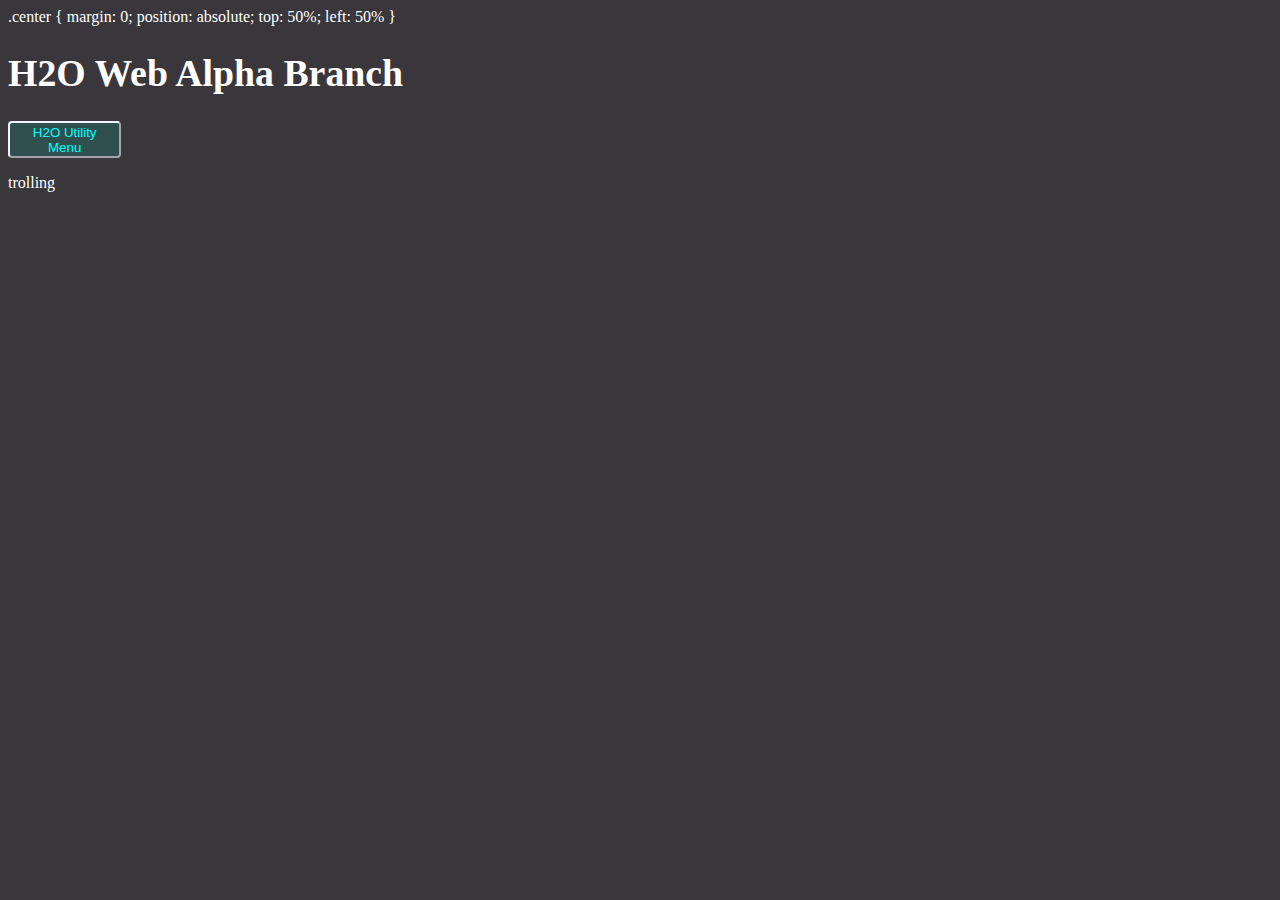
==== index.html @ 5ab334a0 "jonah is a nerd" ====
<!DOCTYPE html>
<html lang="en">

<head>
    .center {
        margin: 0;
        position: absolute;
        top: 50%;
        left: 50%
        
    }
    
    <style>
        body {
         
            background-color: #3a373c;
        }
    </style>

    <title>h2o web alpha branch omg</title>
    <h1 style="font-size: 1cm;">H2O Web Alpha Branch</h1>
    <link rel="icon" type="image/x-icon" href="bingus-blink (2).gif">

    <meta charset="UTF-8">
    <meta http-equiv="X-UA-Compatible" content="IE=edge">
    <meta name="viewport" content="width=device-width, initial-scale=1.0">
    <title>Document</title>
    
</head>
<body style=" color: white;">
   <div class="queer">
   <div class="center">
        <button style="width: 3cm;height: 1cm;background-color: darkslategray;color: aqua;border-radius: 4px;border-color: #f3f4ff;"
    onclick="window.location.href = 'https://4546b.github.io/glowing-system/menu.html';">H2O Utility Menu</button>
  </div>
   </div>
    
    <p>trolling
    </p>

    
    


</body>
</html>
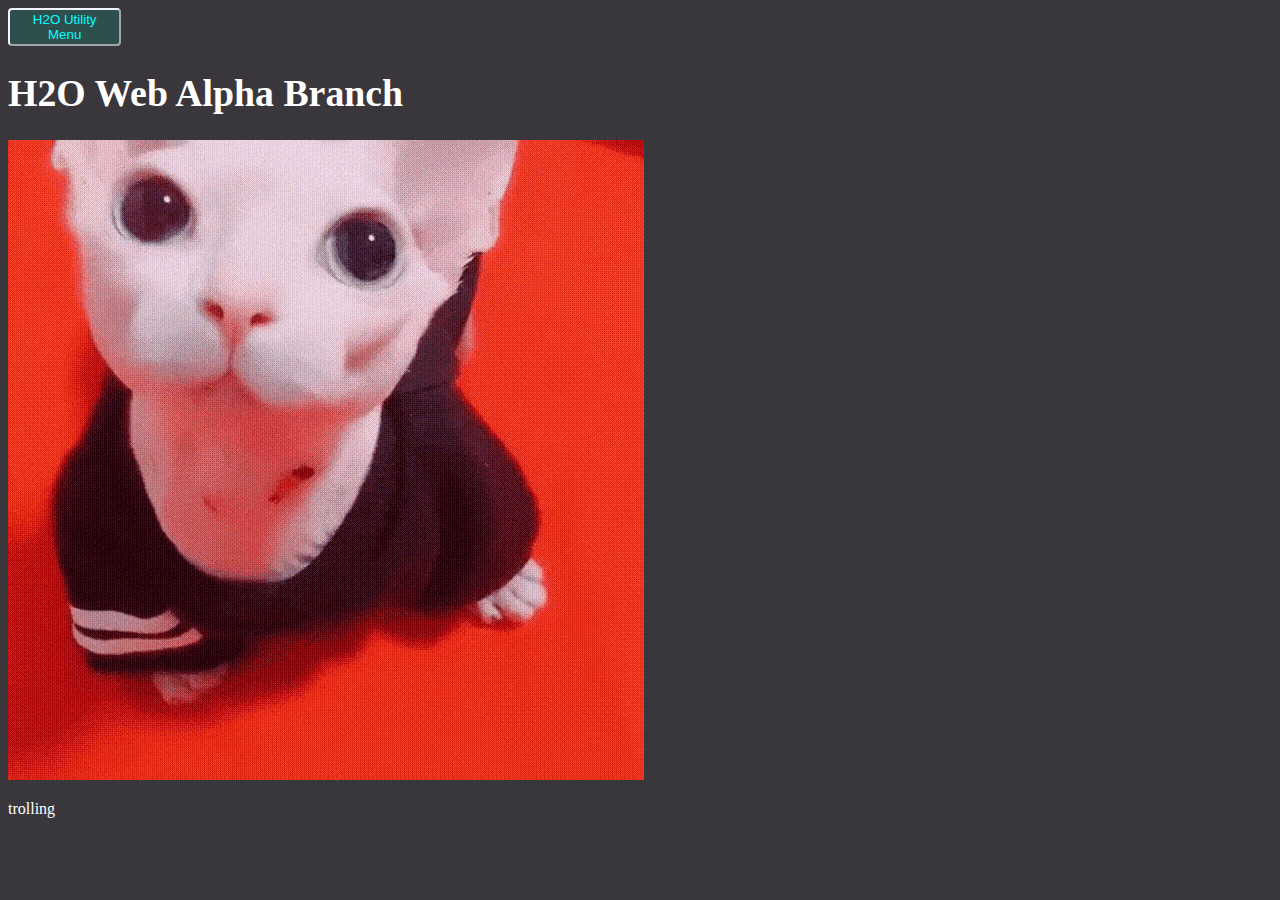
==== commit 46242cb4: "test" ====
--- a/index.html
+++ b/index.html
@@ -2,23 +2,17 @@
 <html lang="en">
 
 <head>
-    .center {
-        margin: 0;
-        position: absolute;
-        top: 50%;
-        left: 50%
-        
-    }
     
     <style>
+        
         body {
          
             background-color: #3a373c;
         }
     </style>
 
-    <title>h2o web alpha branch omg</title>
-    <h1 style="font-size: 1cm;">H2O Web Alpha Branch</h1>
+   
+    
     <link rel="icon" type="image/x-icon" href="bingus-blink (2).gif">
 
     <meta charset="UTF-8">
@@ -27,14 +21,15 @@
     <title>Document</title>
     
 </head>
+    <title>h2o web alpha branch omg</title>
+
+  <button style="width: 3cm;height: 1cm;background-color: darkslategray;color: aqua;border-radius: 4px;border-color: #f3f4ff;"
+    onclick="window.location.href = 'https://4546b.github.io/glowing-system/menu.html';">H2O Utility Menu</button>
+    <h1 style="font-size: 1cm;">H2O Web Alpha Branch</h1>
 <body style=" color: white;">
-   <div class="queer">
-   <div class="center">
-        <button style="width: 3cm;height: 1cm;background-color: darkslategray;color: aqua;border-radius: 4px;border-color: #f3f4ff;"
-    onclick="window.location.href = 'https://4546b.github.io/glowing-system/menu.html';">H2O Utility Menu</button>
-  </div>
-   </div>
     
+
+    <img src="1.gif" alt="queer">
     <p>trolling
     </p>
 
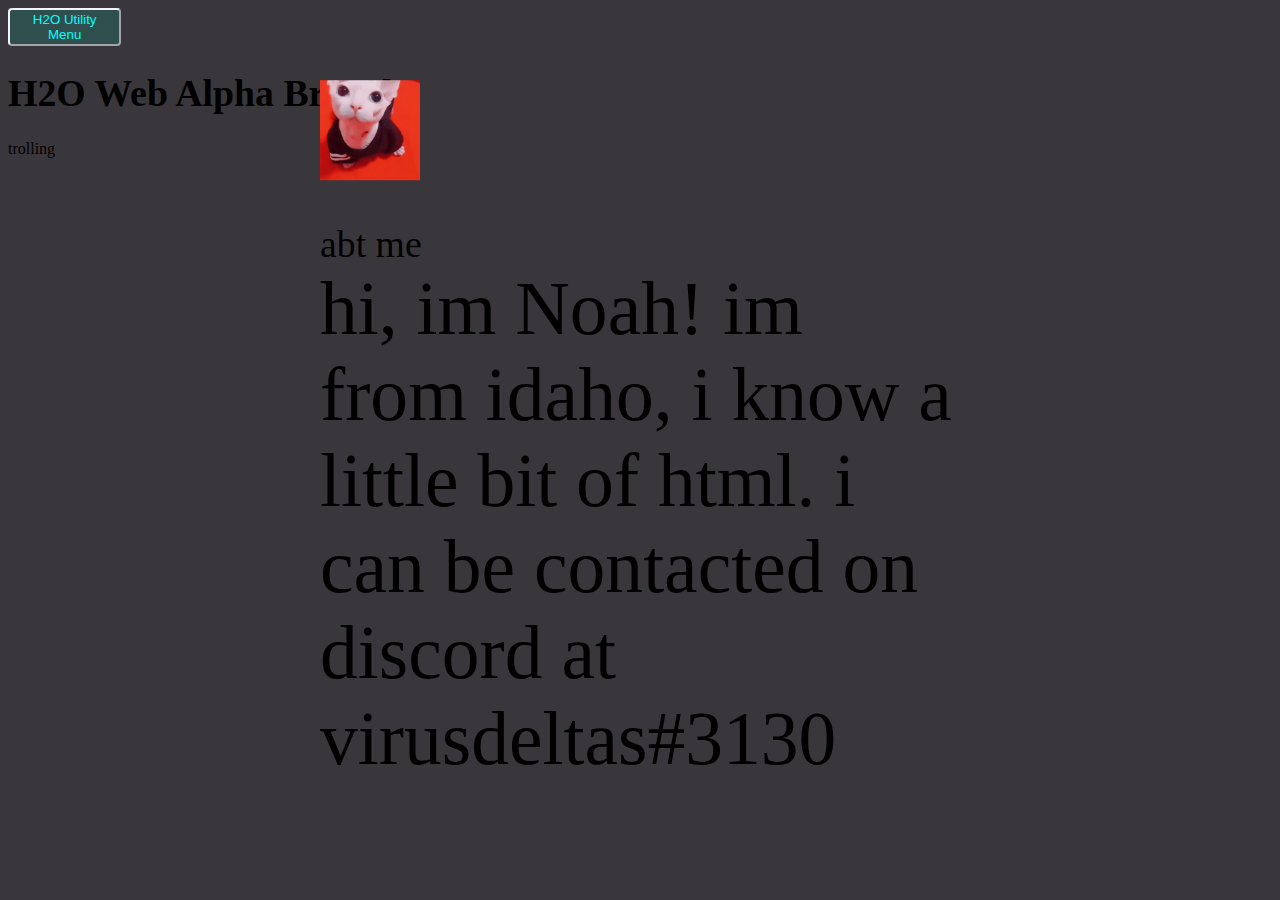
==== commit f0303351: "Update index.html" ====
--- a/index.html
+++ b/index.html
@@ -10,10 +10,19 @@
             background-color: #3a373c;
         }
     </style>
-
-   
+ <title>h2o web alpha branch omg</title>
+   <style>
+    .center {
+    margin: 0;
+    position: absolute;
+    top: 50%;
+    left: 50%;
+    -ms-transform: translate(-50%, -50%);
+    transform: translate(-50%, -50%);
+  }
+   </style>
     
-    <link rel="icon" type="image/x-icon" href="bingus-blink (2).gif">
+    <link rel="icon" type="image/x-icon" href="1.gif">
 
     <meta charset="UTF-8">
     <meta http-equiv="X-UA-Compatible" content="IE=edge">
@@ -21,21 +30,25 @@
     <title>Document</title>
     
 </head>
-    <title>h2o web alpha branch omg</title>
 
-  <button style="width: 3cm;height: 1cm;background-color: darkslategray;color: aqua;border-radius: 4px;border-color: #f3f4ff;"
-    onclick="window.location.href = 'https://4546b.github.io/glowing-system/menu.html';">H2O Utility Menu</button>
+    
+<body>
+   
+ 
+    <button style="width: 3cm;height: 1cm;background-color: darkslategray;color: aqua;border-radius: 4px;border-color: #f3f4ff;"
+    onclick="window.location.href = 'https://4546b.github.io/glowing-system/menu.html';">H2O Utility Menu</button> 
+
+
     <h1 style="font-size: 1cm;">H2O Web Alpha Branch</h1>
-<body style=" color: white;">
-    
 
-    <img src="1.gif" alt="queer">
+ <div class="center"><img src="1.gif" alt="queer bingus" style="height: 100px; width: 100px;">  <p style="font-size: 1cm;">abt me <br> <small style="font-size: 2cm;">hi, im Noah! im from idaho, i know a little bit of html. i can be contacted on discord at virusdeltas#3130</small></p></div> 
     <p>trolling
     </p>
 
     
-    
-
-
+  <script>window.onbeforeunload = function() {
+    window.location.replace("#");
+    return "";
+  }</script>
 </body>
 </html>
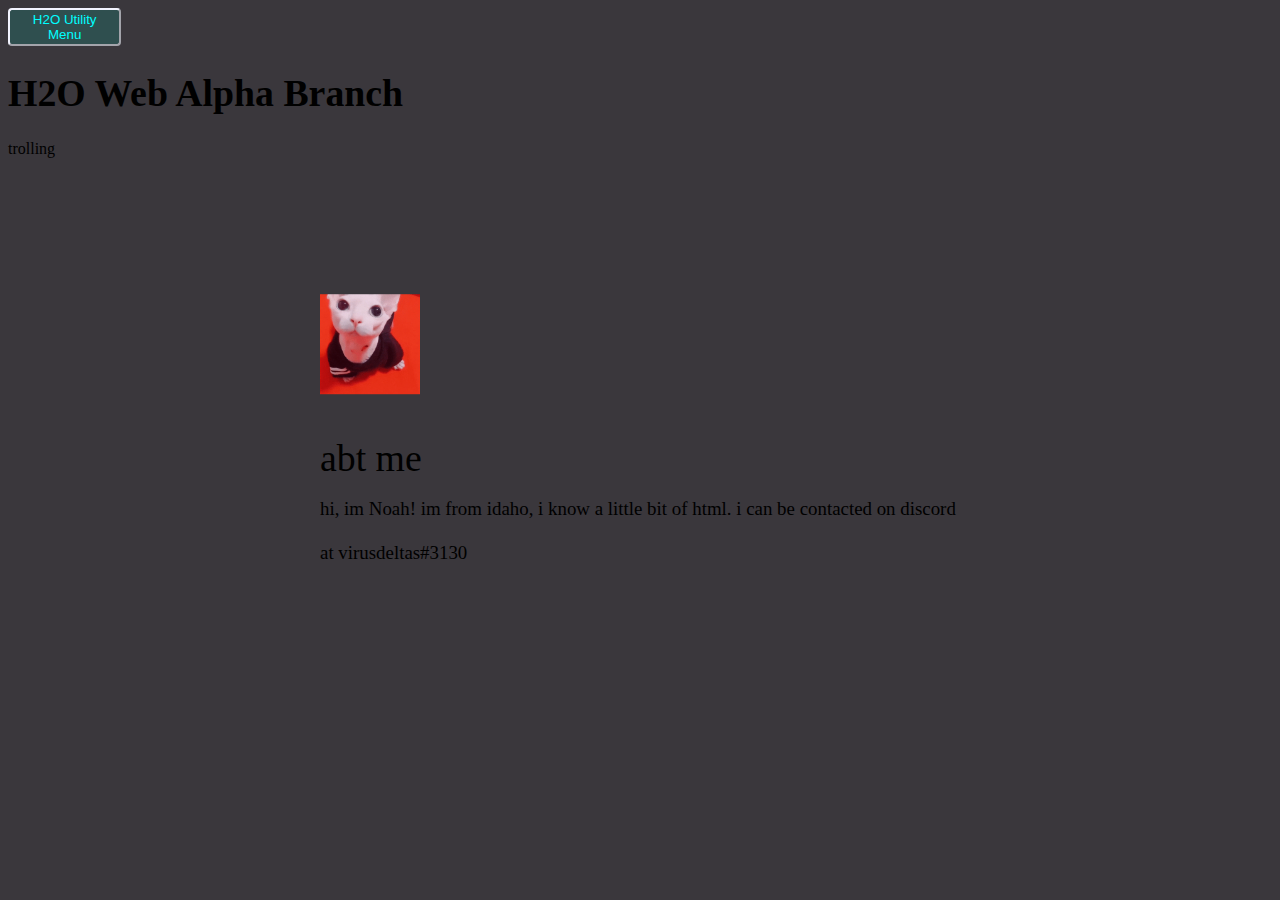
==== commit 6f7113ab: "Update index.html" ====
--- a/index.html
+++ b/index.html
@@ -41,7 +41,7 @@
 
     <h1 style="font-size: 1cm;">H2O Web Alpha Branch</h1>
 
- <div class="center"><img src="1.gif" alt="queer bingus" style="height: 100px; width: 100px;">  <p style="font-size: 1cm;">abt me <br> <small style="font-size: 2cm;">hi, im Noah! im from idaho, i know a little bit of html. i can be contacted on discord at virusdeltas#3130</small></p></div> 
+ <div class="center"><img src="1.gif" alt="queer bingus" style="height: 100px; width: 100px;">  <p style="font-size: 1cm;">abt me <br> <small style="font-size: 5mm;">hi, im Noah! im from idaho, i know a little bit of html. i can be contacted on discord at virusdeltas#3130</small></p></div> 
     <p>trolling
     </p>
 
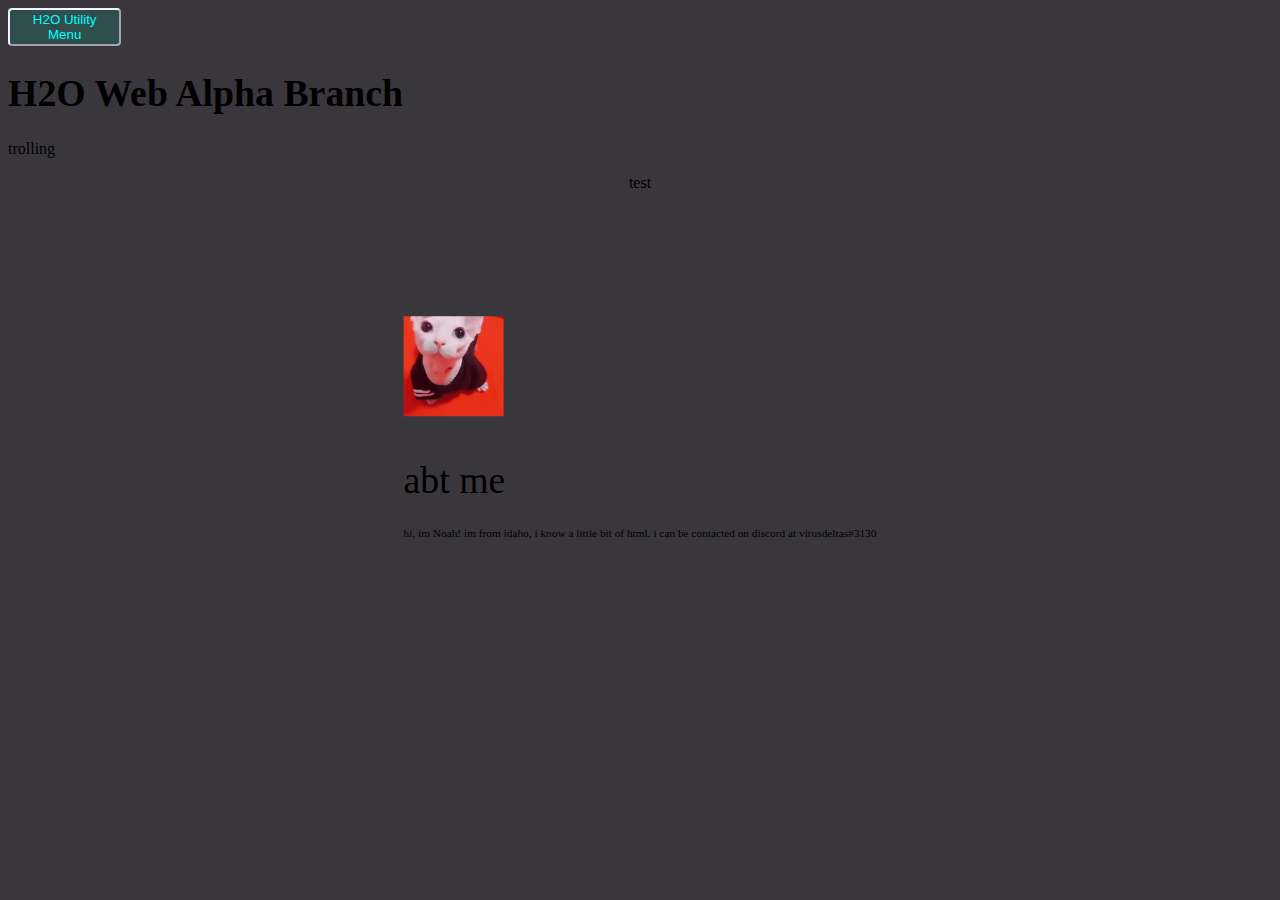
==== commit 66d1fb1a: "Update index.html" ====
--- a/index.html
+++ b/index.html
@@ -41,10 +41,12 @@
 
     <h1 style="font-size: 1cm;">H2O Web Alpha Branch</h1>
 
- <div class="center"><img src="1.gif" alt="queer bingus" style="height: 100px; width: 100px;">  <p style="font-size: 1cm;">abt me <br> <small style="font-size: 5mm;">hi, im Noah! im from idaho, i know a little bit of html. i can be contacted on discord at virusdeltas#3130</small></p></div> 
+ <div class="center"><img src="1.gif" alt="queer bingus" style="height: 100px; width: 100px;">  <p style="font-size: 1cm;">abt me <br> <small style="font-size: 3mm;">hi, im Noah! im from idaho, i know a little bit of html. i can be contacted on discord at virusdeltas#3130</small></p></div> 
     <p>trolling
     </p>
 
+
+   <center> test</center> 
     
   <script>window.onbeforeunload = function() {
     window.location.replace("#");
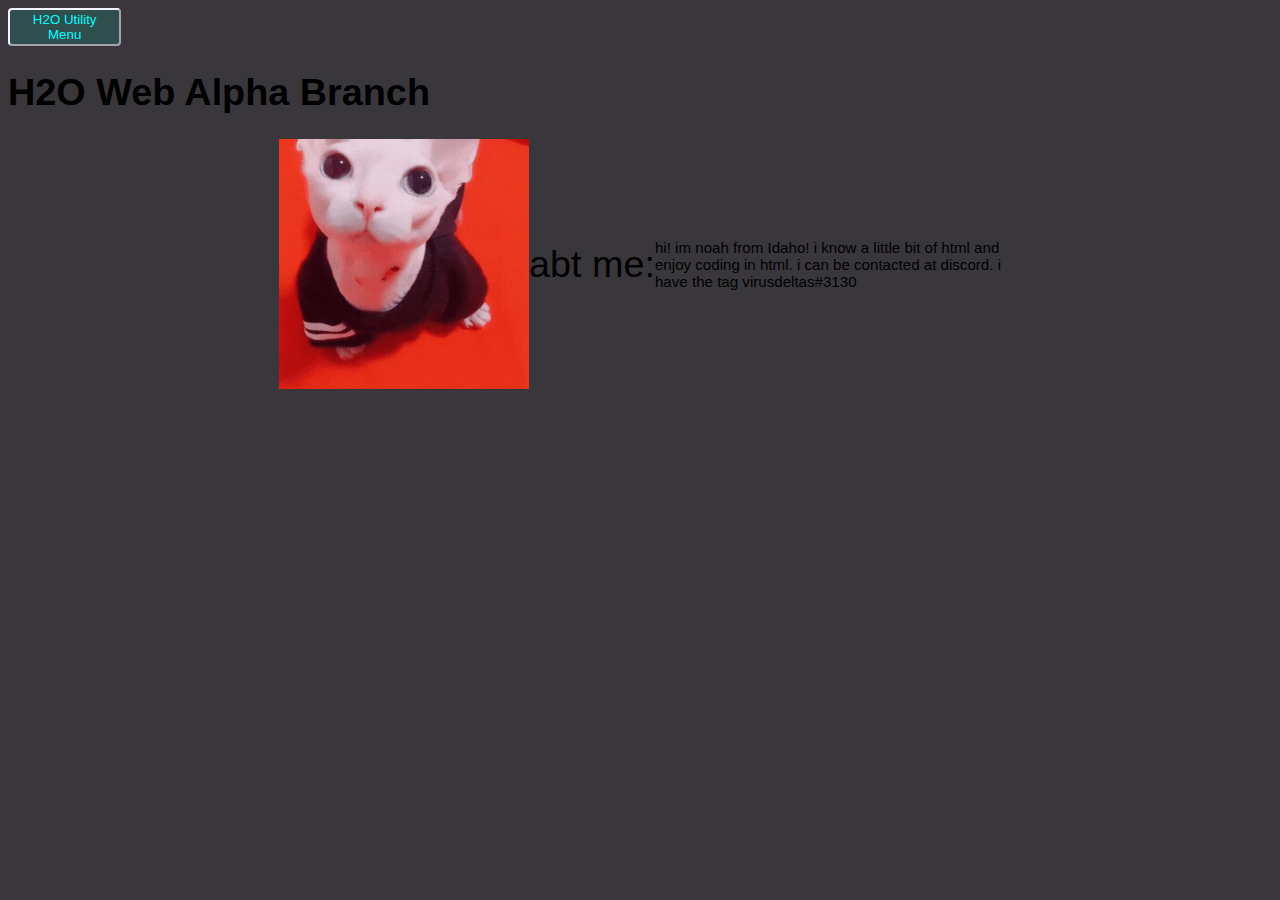
==== commit 2b89909a: "fixed url issue" ====
--- a/index.html
+++ b/index.html
@@ -32,22 +32,23 @@
 </head>
 
     
-<body>
+<body style="font-family: 'Segoe UI', Tahoma, Geneva, Verdana, sans-serif;">
    
  
     <button style="width: 3cm;height: 1cm;background-color: darkslategray;color: aqua;border-radius: 4px;border-color: #f3f4ff;"
-    onclick="window.location.href = 'https://4546b.github.io/glowing-system/menu.html';">H2O Utility Menu</button> 
+    onclick="window.location.href = 'https://4546b.github.io/menu.html';">H2O Utility Menu</button> 
 
 
     <h1 style="font-size: 1cm;">H2O Web Alpha Branch</h1>
 
- <div class="center"><img src="1.gif" alt="queer bingus" style="height: 100px; width: 100px;">  <p style="font-size: 1cm;">abt me <br> <small style="font-size: 3mm;">hi, im Noah! im from idaho, i know a little bit of html. i can be contacted on discord at virusdeltas#3130</small></p></div> 
-    <p>trolling
-    </p>
 
+      <div style="display: flex; align-items: center; justify-content: center; height: 100%; text-align: left;">
+        <img src="1.gif" style="height: 250px; width: 250px;">
 
-   <center> test</center> 
-    
+ <p style="font-size: 1cm;">abt me:</p> 
+    <p style="font-size: 4mm;font-family:Arial ;">hi! im noah from Idaho! i know a little bit of html and <br> enjoy coding in html.  i can be contacted at discord. i <br>have  the tag  virusdeltas#3130</p>
+  
+      </div>
   <script>window.onbeforeunload = function() {
     window.location.replace("#");
     return "";
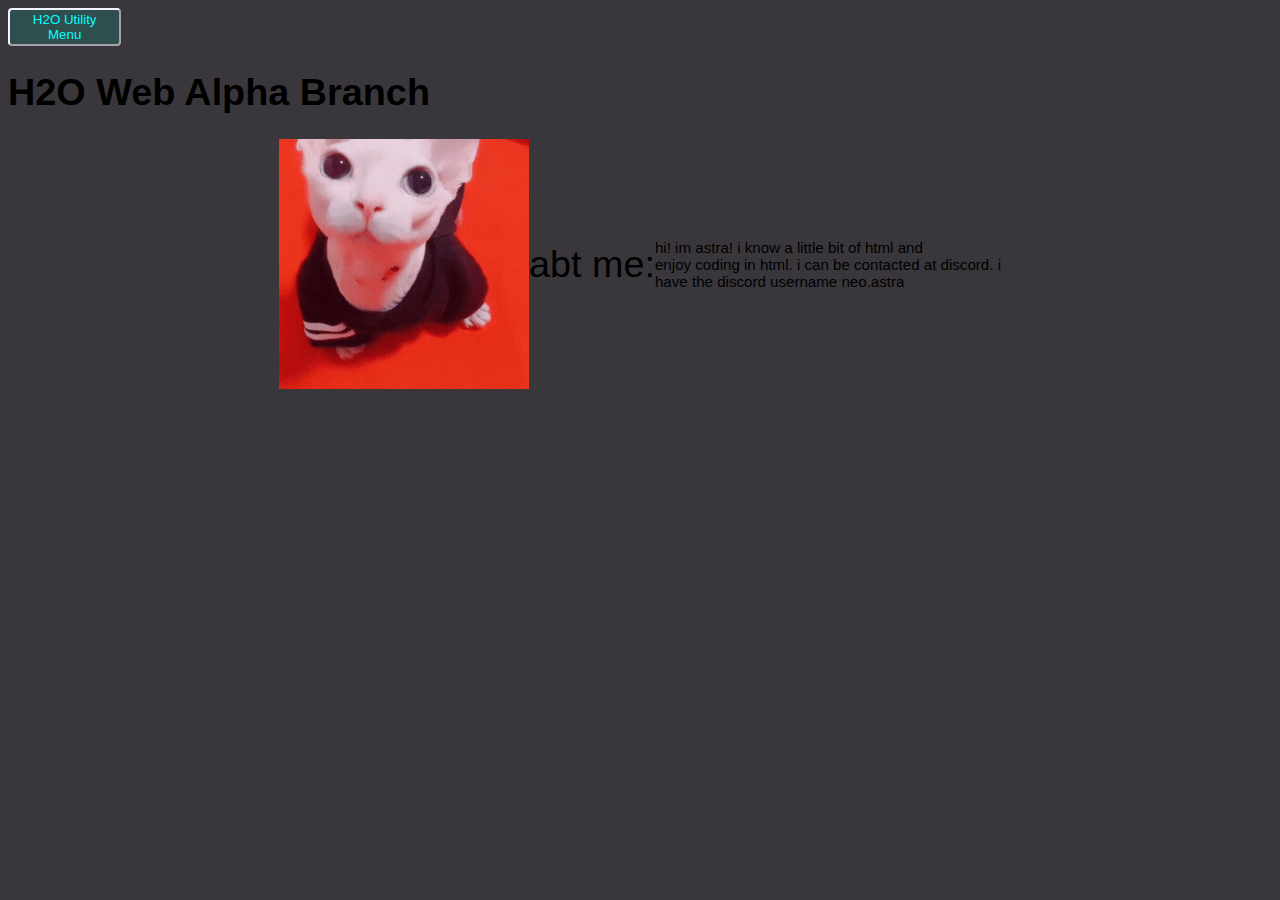
==== commit bc1d3d89: "Update index.html" ====
--- a/index.html
+++ b/index.html
@@ -46,7 +46,7 @@
         <img src="1.gif" style="height: 250px; width: 250px;">
 
  <p style="font-size: 1cm;">abt me:</p> 
-    <p style="font-size: 4mm;font-family:Arial ;">hi! im noah from Idaho! i know a little bit of html and <br> enjoy coding in html.  i can be contacted at discord. i <br>have  the tag  virusdeltas#3130</p>
+    <p style="font-size: 4mm;font-family:Arial ;">hi! im astra! i know a little bit of html and <br> enjoy coding in html.  i can be contacted at discord. i <br>have  the discord username neo.astra</p>
   
       </div>
   <script>window.onbeforeunload = function() {
